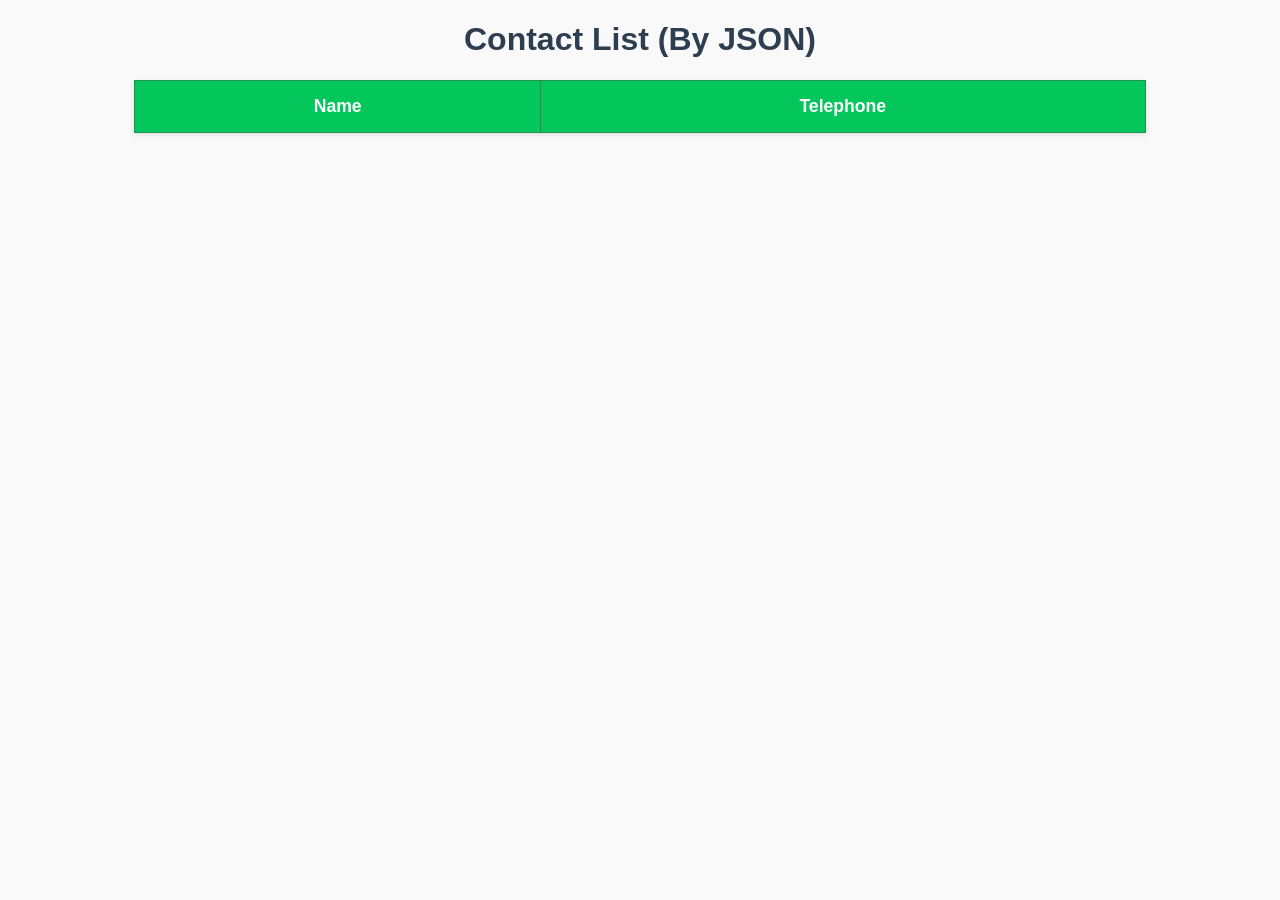
==== contacts-json.html @ 53659771 "Migrate from VM" ====
<!DOCTYPE html>
<html>
<head>
    <meta charset="UTF-8">
    <title>JSON Contact List</title>
    <link rel="stylesheet" type="text/css" href="style.css">
</head>
<body>
    <h1>Contact List (By JSON)</h1>
    <p id="count-info"></p>
    <table id="contact-table">
        <thead>
            <tr>
                <th>Name</th>
                <th>Telephone</th>
            </tr>
        </thead>
        <tbody>
            </tbody>
    </table>

    <script>
        // Gọi đến file Python JSON
        fetch('/cgi-bin/contacts-json.py')
            .then(response => response.json()) // Chuyển chuỗi nhận được thành object JSON
            .then(result => {
                if(result.ok) {
                    document.getElementById('count-info').innerText = "Found " + result.count + " contacts";
                    
                    const tbody = document.querySelector('#contact-table tbody');
                    // Duyệt từng người trong "data" rồi nhét vào bảng
                    result.data.forEach(item => {
                        const row = `<tr>
                            <td>${item.name}</td>
                            <td>${item.telephone}</td>
                        </tr>`;
                        tbody.innerHTML += row;
                    });
                }
            })
            .catch(error => console.error('Lỗi rồi bà ơi:', error));
    </script>
</body>
</html>
---- style.css ----
/* 1. Thay đổi font chữ cho toàn bộ trang */
body {
    font-family: 'Segoe UI', Tahoma, Geneva, Verdana, sans-serif;
    background-color: #f9f9f9;
}

h1 {
    color: #2c3e50;
    text-align: center;
}
p {width: 80%;
margin: 20px auto ;
}

/* 2. Trang trí cái bảng */
table {
    width: 80%;
    margin: 20px auto;
    border-collapse: collapse;
    background-color: white;
    box-shadow: 0 2px 5px rgba(0,0,0,0.1);
}

/* 3. Đổi màu Header (theo yêu cầu đề bài) */
th {
    background-color: #03C75A; /* Màu xanh lá đậm */
    color: white;              /* Chữ trắng */
    padding: 15px;
    font-size: 1.1em;
    border: 1px solid #219150;
}

/* 4. Đổi màu Body (theo yêu cầu đề bài) */
td {
    padding: 12px;
    border: 1px solid #ddd;
    color: #34495e;           /* Màu chữ xám xanh */
    text-align: center;
}

/* Thêm hiệu ứng di chuột cho nó xịn */
tr:hover {
    background-color: #f1f1f1;
}
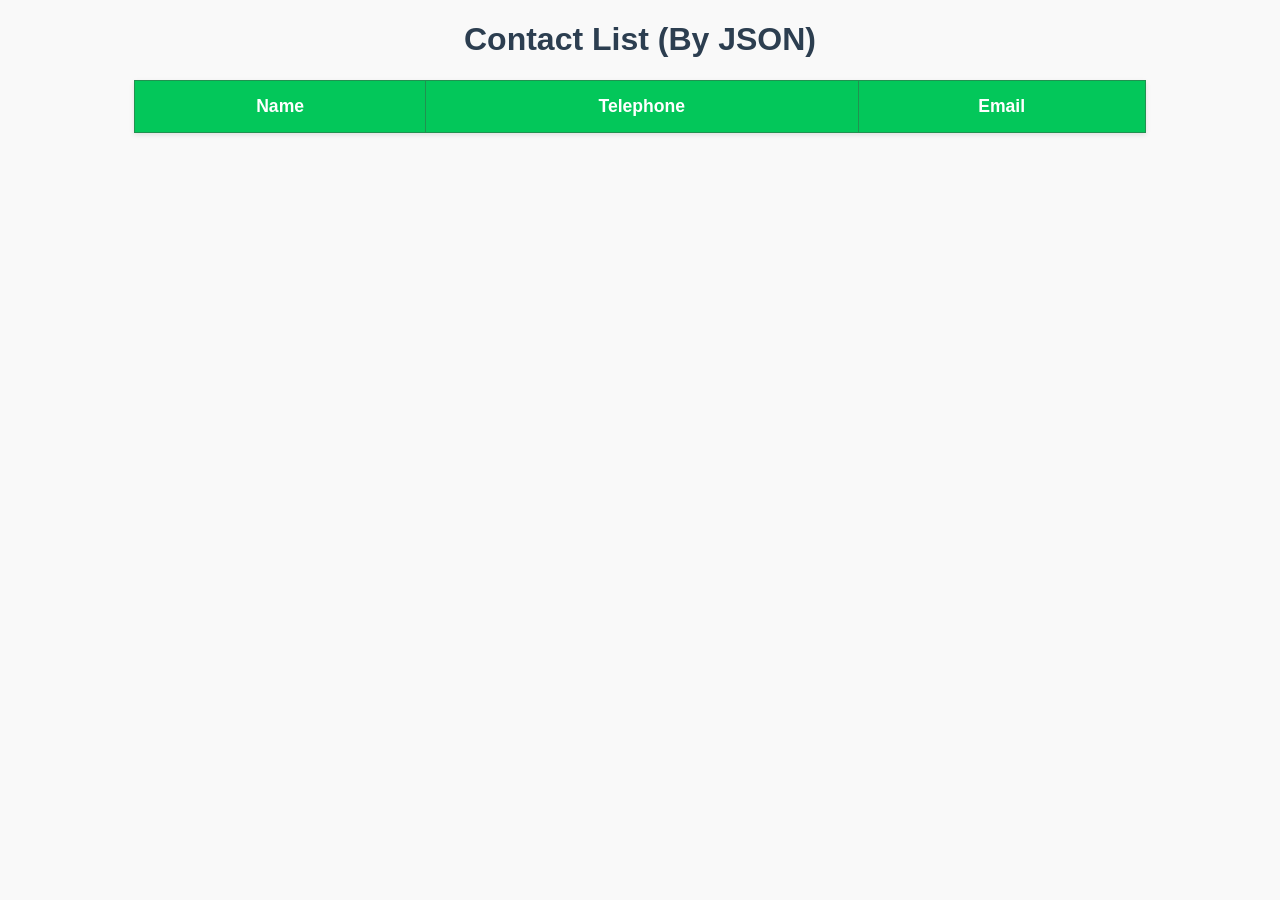
==== commit 1f6f50a3: "Add 1 more collumn" ====
--- a/contacts-json.html
+++ b/contacts-json.html
@@ -13,6 +13,7 @@
             <tr>
                 <th>Name</th>
                 <th>Telephone</th>
+                <th>Email</th>
             </tr>
         </thead>
         <tbody>
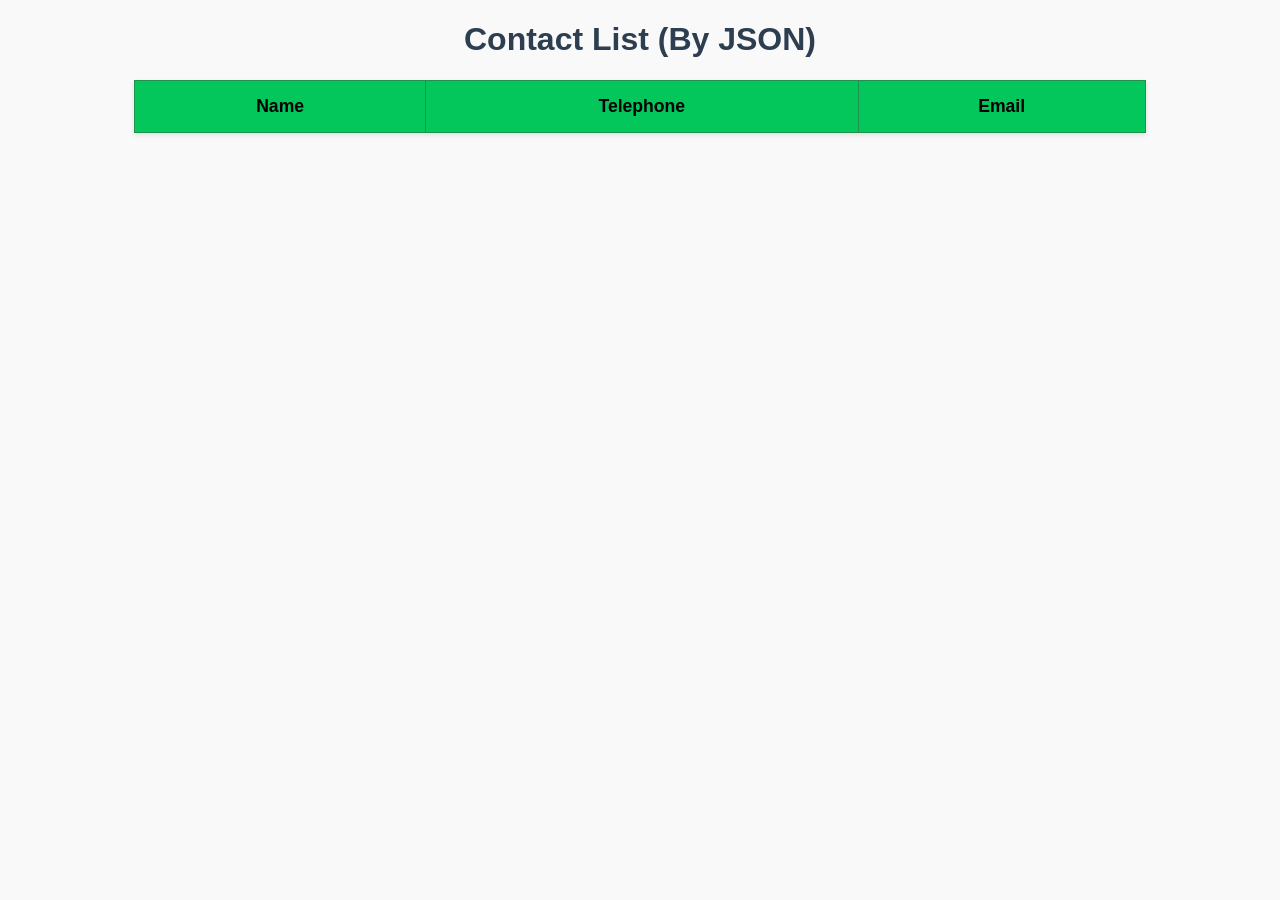
==== commit 9b5d69be: "update fetch data email" ====
--- a/contacts-json.html
+++ b/contacts-json.html
@@ -34,6 +34,7 @@
                         const row = `<tr>
                             <td>${item.name}</td>
                             <td>${item.telephone}</td>
+                            <td>${item.email}</td>
                         </tr>`;
                         tbody.innerHTML += row;
                     });
--- a/style.css
+++ b/style.css
@@ -24,7 +24,7 @@
 /* 3. Đổi màu Header (theo yêu cầu đề bài) */
 th {
     background-color: #03C75A; /* Màu xanh lá đậm */
-    color: white;              /* Chữ trắng */
+    color: black;              /* Chữ trắng */
     padding: 15px;
     font-size: 1.1em;
     border: 1px solid #219150;
